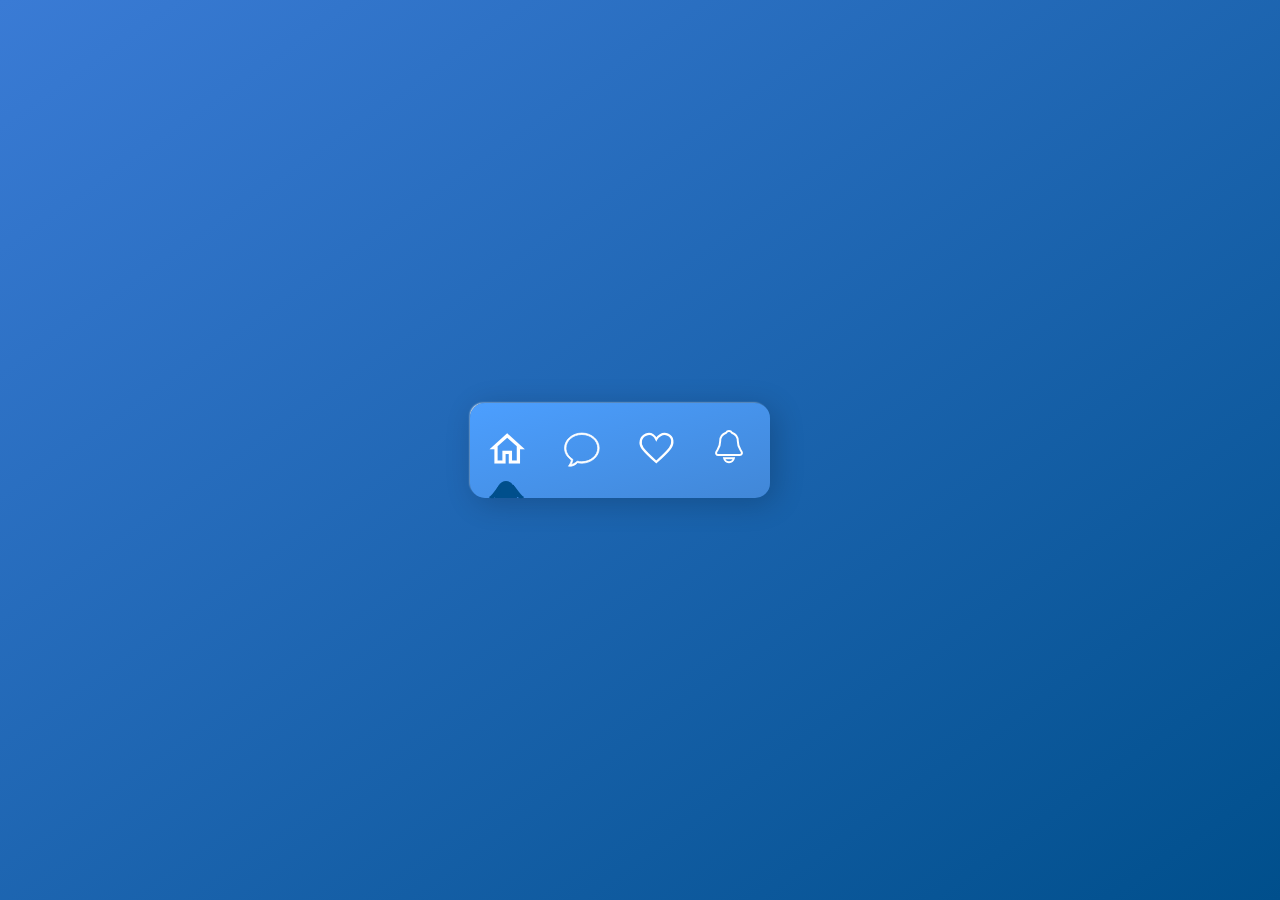
==== finished/index.html @ be75b000 "Finished Project" ====
<!DOCTYPE html>
<html>
    <head>
        <link rel='stylesheet' href='index.css' type='text/css'>
        <link rel="stylesheet" href="style.css">
    </head>
    <body>
        <div class='icon-holder'>
            <div class='icon'>
                <input id='icon-one' name='icon' type='radio' checked/>
                <label for='icon-one'>
                    <svg>
                        <use href='#home-deactive' class='icon-deactive' />
                        <use href='#home-active' class='icon-active' />
                    </svg>
                </label>
            </div>
            <div class='icon'>
                <input id='icon-two' name='icon' type='radio' />
                <label for='icon-two'>
                    <svg>
                        <use href='#message-deactive' class='icon-deactive' />
                        <use href='#message-active' class='icon-active' />
                    </svg>
                </label>
            </div>
            <div class='icon'>
                <input id='icon-three' name='icon' type='radio' />
                <label for='icon-three'>
                    <svg>
                        <use href='#heart-deactive' class='icon-deactive' />
                        <use href='#heart-active' class='icon-active' />
                    </svg>
                </label>
            </div>
            <div class='icon'>
                <input id='icon-four' name='icon' type='radio' />
                <label for='icon-four'>
                    <svg>
                        <use href='#alert-deactive' class='icon-deactive' />
                        <use href='#alert-active' class='icon-active' />
                    </svg>
                </label>
            </div>
            <div class='indicator'></div>
            <div class='indicator-drop'></div>
        </div>
        <svg>
            <symbol id = 'home-deactive' class="svg-icon-deactive" viewBox = '0 0 25 25'>
                <path xmlns="http://www.w3.org/2000/svg" d="M 12 2.0996094 L 1 12 L 4 12 L 4 21 L 11 21 L 11 15 L 13 15 L 13 21 L 20 21 L 20 12 L 23 12 L 12 2.0996094 z M 12 4.7910156 L 18 10.191406 L 18 11 L 18 19 L 15 19 L 15 13 L 9 13 L 9 19 L 6 19 L 6 10.191406 L 12 4.7910156 z" stroke-width="0.05"/>
            </symbol>
            <symbol id = 'home-active' class="svg-icon-active" viewBox = '0 0 25 25' >
                <path xmlns="http://www.w3.org/2000/svg" d="M 12 2 A 1 1 0 0 0 11.289062 2.296875 L 1.203125 11.097656 A 0.5 0.5 0 0 0 1 11.5 A 0.5 0.5 0 0 0 1.5 12 L 4 12 L 4 20 C 4 20.552 4.448 21 5 21 L 9 21 C 9.552 21 10 20.552 10 20 L 10 14 L 14 14 L 14 20 C 14 20.552 14.448 21 15 21 L 19 21 C 19.552 21 20 20.552 20 20 L 20 12 L 22.5 12 A 0.5 0.5 0 0 0 23 11.5 A 0.5 0.5 0 0 0 22.796875 11.097656 L 12.716797 2.3027344 A 1 1 0 0 0 12.710938 2.296875 A 1 1 0 0 0 12 2 z"/>
            </symbol>
            <symbol id = 'message-deactive' class="svg-icon-deactive" viewBox="0 0 53 53">
                <path xmlns="http://www.w3.org/2000/svg" d="M 25 4.0625 C 12.414063 4.0625 2.0625 12.925781 2.0625 24 C 2.0625 30.425781 5.625 36.09375 11 39.71875 C 10.992188 39.933594 11 40.265625 10.71875 41.3125 C 10.371094 42.605469 9.683594 44.4375 8.25 46.46875 L 7.21875 47.90625 L 9 47.9375 C 15.175781 47.964844 18.753906 43.90625 19.3125 43.25 C 21.136719 43.65625 23.035156 43.9375 25 43.9375 C 37.582031 43.9375 47.9375 35.074219 47.9375 24 C 47.9375 12.925781 37.582031 4.0625 25 4.0625 Z M 25 5.9375 C 36.714844 5.9375 46.0625 14.089844 46.0625 24 C 46.0625 33.910156 36.714844 42.0625 25 42.0625 C 22.996094 42.0625 21.050781 41.820313 19.21875 41.375 L 18.65625 41.25 L 18.28125 41.71875 C 18.28125 41.71875 15.390625 44.976563 10.78125 45.75 C 11.613281 44.257813 12.246094 42.871094 12.53125 41.8125 C 12.929688 40.332031 12.9375 39.3125 12.9375 39.3125 L 12.9375 38.8125 L 12.5 38.53125 C 7.273438 35.21875 3.9375 29.941406 3.9375 24 C 3.9375 14.089844 13.28125 5.9375 25 5.9375 Z"/>
            </symbol>
            <symbol id = 'message-active' class="svg-icon-active" viewBox="0 0 53 53">
                <path xmlns="http://www.w3.org/2000/svg" d="M 25 4 C 12.316406 4 2 12.972656 2 24 C 2 30.1875 5.335938 36.066406 10.949219 39.839844 C 10.816406 40.890625 10.285156 43.441406 8.183594 46.425781 L 7.078125 47.992188 L 9.054688 48 C 14.484375 48 18.15625 44.671875 19.363281 43.394531 C 21.195313 43.796875 23.089844 44 25 44 C 37.683594 44 48 35.027344 48 24 C 48 12.972656 37.683594 4 25 4 Z"/>
            </symbol>
            <symbol id = 'heart-deactive' class="svg-icon-deactive" viewBox="0 0 35 35">
                <path xmlns="http://www.w3.org/2000/svg" d="M4 16 C1 12 2 6 7 4 12 2 15 6 16 8 17 6 21 2 26 4 31 6 31 12 28 16 25 20 16 28 16 28 16 28 7 20 4 16 Z" id="svg_1" class="selected" fill="none" stroke-opacity="1" stroke-width="2"/>
            </symbol>
            <symbol id = 'heart-active' class="svg-icon-active" viewBox="0 0 35 35">
                <path xmlns="http://www.w3.org/2000/svg" d="M4 16 C1 12 2 6 7 4 12 2 15 6 16 8 17 6 21 2 26 4 31 6 31 12 28 16 25 20 16 28 16 28 16 28 7 20 4 16 Z" id="svg_1" class="selected" stroke-opacity="1" stroke-width="2" fill-opacity="1"/>
            </symbol>
            <symbol id = 'alert-deactive' class="svg-icon-deactive" viewBox="0 0 40 40">
                <path xmlns="http://www.w3.org/2000/svg" d="M26.8,25H5.2c-0.8,0-1.5-0.4-1.9-1.1c-0.4-0.7-0.3-1.5,0.1-2.2L4.5,20c1.8-2.7,2.7-5.8,2.7-9c0-3.7,2.4-7.1,5.9-8.3   C13.7,1.6,14.8,1,16,1s2.3,0.6,2.9,1.7c3.5,1.2,5.9,4.6,5.9,8.3c0,3.2,0.9,6.3,2.7,9l1.1,1.7c0.4,0.7,0.5,1.5,0.1,2.2   C28.4,24.6,27.6,25,26.8,25z" id="svg_2" fill="none" fill-opacity="1" stroke-opacity="1" stroke-width="2" opacity="1"/>
                <path xmlns="http://www.w3.org/2000/svg" d="M11.100000381469727,28.129943668842316 c0.5,2.299999952316284 2.5,4 4.900000095367432,4 s4.400000095367432,-1.7000000476837158 4.900000095367432,-4 H11.100000381469727 z" id="svg_3" class="selected" fill="none" stroke-width="2" opacity="1" stroke-opacity="1"/>
            </symbol>
            <symbol id = 'alert-active' class="svg-icon-active" viewBox="0 0 40 40">
                <path xmlns="http://www.w3.org/2000/svg" d="M26.8,25H5.2c-0.8,0-1.5-0.4-1.9-1.1c-0.4-0.7-0.3-1.5,0.1-2.2L4.5,20c1.8-2.7,2.7-5.8,2.7-9c0-3.7,2.4-7.1,5.9-8.3   C13.7,1.6,14.8,1,16,1s2.3,0.6,2.9,1.7c3.5,1.2,5.9,4.6,5.9,8.3c0,3.2,0.9,6.3,2.7,9l1.1,1.7c0.4,0.7,0.5,1.5,0.1,2.2   C28.4,24.6,27.6,25,26.8,25z" id="svg_2" fill="#none" fill-opacity="1" stroke="#ffffff" stroke-opacity="1"/>
                <path xmlns="http://www.w3.org/2000/svg" d="M11.100000381469727,27.56497174501419 c0.5,2.299999952316284 2.5,4 4.900000095367432,4 s4.400000095367432,-1.7000000476837158 4.900000095367432,-4 H11.100000381469727 z" id="svg_3" class="" fill-opacity="1" stroke-width="2" opacity="1"/>
            </symbol>
        </svg>
        <script src="script.js"></script>
    </body>
</html>
---- finished/style.css ----
:root {
    --page-bg-one: #3A7BD5;
    --page-bg-two: #004F8C;
    --holder-bg-one: #4C9FFF;
    --holder-bg-two: #4187d7;
    --reference: rgb(133, 0, 167);
    --reference-hover: rgb(103, 0, 129);
    --white: #ffffff;
  }
  
  * {
    box-sizing: border-box;
    margin: 0;
    padding: 0;
  }
  
  body {
    display: flex;
    justify-content: center;
    align-items: center;
    background-image: linear-gradient(
      to bottom right,
      var(--page-bg-one),
      var(--page-bg-two)
    );
    width: 100vw;
    height: 100vh;
  }
  
  .icon-holder {
    position: relative;
    display: flex;
    justify-content: space-around;
    align-items: center;
    width: 300px;
    height: 95px;
    border-radius: 15px;
    background-image: linear-gradient(
      to bottom right,
      var(--holder-bg-one),
      var(--holder-bg-two)
    );
    box-shadow: -1.5px -1.5px 2px -2px var(--white),
      5px 5px 30px rgb(0, 0, 0, 0.2);
  }
  
  .icon {
    width: 50px;
    height: 50px;
    display: flex;
    justify-content: center;
    align-items: center;
  }
  
  label {
    cursor: pointer;
    width: 100%;
    height: 100%;
    display: flex;
    justify-content: center;
  }

  
  svg {
    width: 40px;
    position: relative;
  }
  
  .svg-icon-deactive {
    fill: var(--white);
    stroke: var(--white);
    display: inline;
    width: 10px;
    height: 10px;
  }
  
  input,
  use.icon-active {
    display: none;
  }
  
  input:checked + label svg use.icon-active {
    transform-origin: 50% 50%;
    animation: fill-animation 0.9s ease 0.3s;
    animation-fill-mode: forwards;
    display: block;
    fill: none;
  }
  
  label:hover {
    animation: scale-animation 0.9s ease 0.2s;
    animation-fill-mode: forwards;
  }
  
  .indicator {
    position: absolute;
    width: 22px;
    height: 17px;
    border-radius: 50%;
    top: 78px;
    transition: 0.3s ease-in-out;
    border-radius: 50% 50% 0 0/100% 100% 0 0;
    transform-origin: center 20px;
  }
  
  .indicator-animation {
    animation: scale-indicator-animation 0.2s ease-out 0.3s;
  }
  
  .indicator::before {
    content: "";
    position: absolute;
    border-right: 5px solid #004F8C;
    border-radius: 0% 35% 51% 0/0% 100% 78% 0;
    width: 18px;
    height: 16.5px;
    left: -17.5px;
    top: -2px;
    transform: rotate(36deg);
  }
  
  .indicator::after {
    content: "";
    position: absolute;
    border-left: 5px solid #004F8C;
    border-radius: 35% 0% 0% 51%/100% 0% 0% 78%;
    width: 18px;
    height: 16.5px;
    left: 16.5px;
    top: -2px;
    transform: rotate(-36deg);
  }
  
  .indicator-drop {
    position: absolute;
    width: 8px;
    height: 8px;
    border-radius: 50%;
    background-color: var(--white);
    transition: top 0.2s ease-in-out;
  }
  
  .reference {
    position: absolute;
    align-self: flex-end;
  }
  
  a {
    outline: none;
    text-decoration: none;
    color: var(--reference);
  }
  
  a:hover {
    color: var(--reference-hover);
  }

  .test-page{
    background-color: #ffffff;
    width: 60%;
    height: 80%;
  }
  
  @keyframes fill-animation {
    from {
      clip-path: circle(0% at 50% 100%);
    }
    to {
      clip-path: circle(110% at bottom);
      fill: var(--white);
    }
  }
  
  @keyframes scale-animation {
    from {
      transform: scale(0.9);
    }
    to {
      transform: scale(1.05);
    }
  }
  
  @keyframes scale-indicator-animation {
    from {
      transform: scaleY(0.7) scaleX(1.3);
    }
    to {
      transform: scaleY(1) scaleX(1);
    }
  }
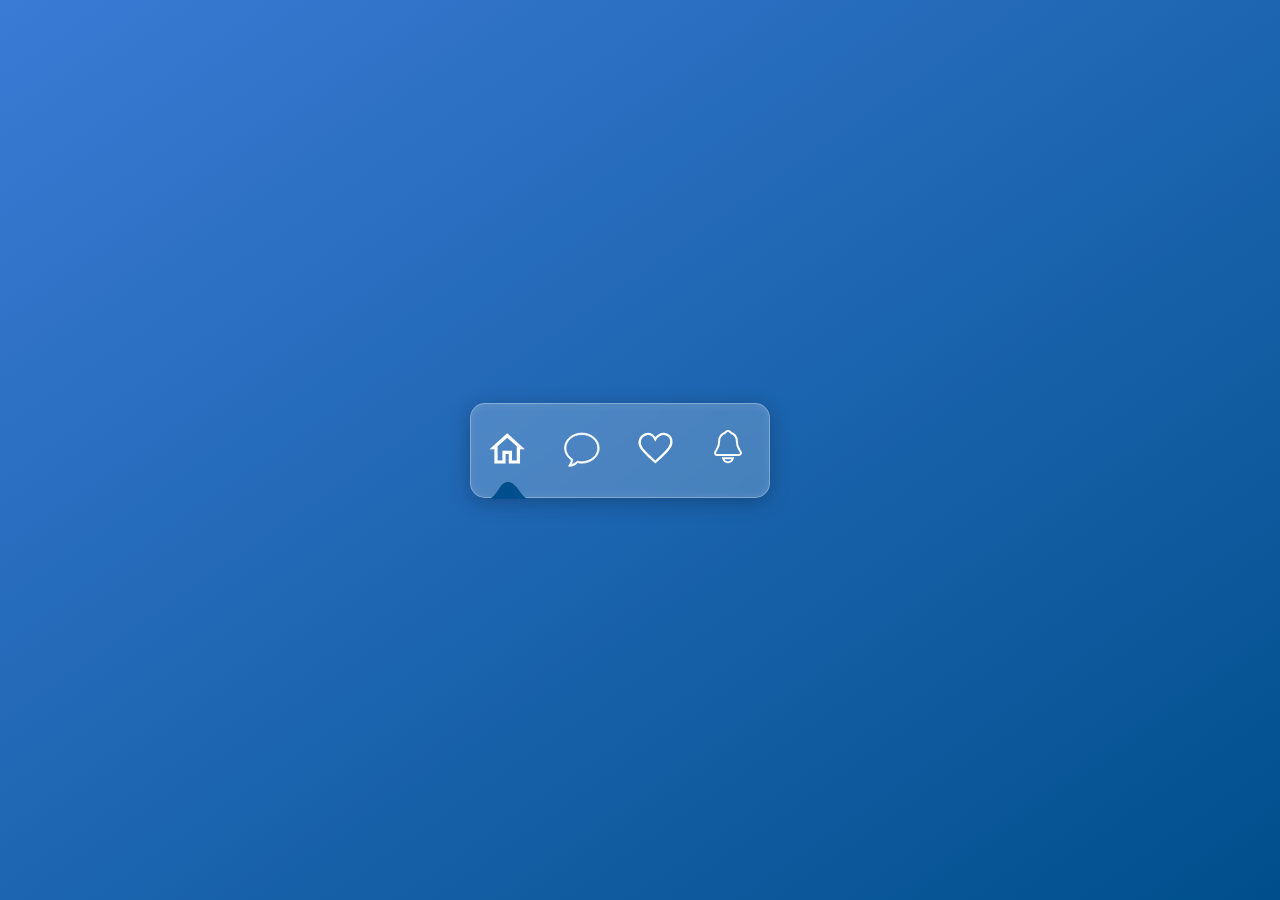
==== commit 14ddf558: "More Robust Javascript" ====
--- a/finished/index.html
+++ b/finished/index.html
@@ -1,78 +1,145 @@
 <!DOCTYPE html>
 <html>
-    <head>
-        <link rel='stylesheet' href='index.css' type='text/css'>
-        <link rel="stylesheet" href="style.css">
-    </head>
-    <body>
-        <div class='icon-holder'>
-            <div class='icon'>
-                <input id='icon-one' name='icon' type='radio' checked/>
-                <label for='icon-one'>
-                    <svg>
-                        <use href='#home-deactive' class='icon-deactive' />
-                        <use href='#home-active' class='icon-active' />
-                    </svg>
-                </label>
-            </div>
-            <div class='icon'>
-                <input id='icon-two' name='icon' type='radio' />
-                <label for='icon-two'>
-                    <svg>
-                        <use href='#message-deactive' class='icon-deactive' />
-                        <use href='#message-active' class='icon-active' />
-                    </svg>
-                </label>
-            </div>
-            <div class='icon'>
-                <input id='icon-three' name='icon' type='radio' />
-                <label for='icon-three'>
-                    <svg>
-                        <use href='#heart-deactive' class='icon-deactive' />
-                        <use href='#heart-active' class='icon-active' />
-                    </svg>
-                </label>
-            </div>
-            <div class='icon'>
-                <input id='icon-four' name='icon' type='radio' />
-                <label for='icon-four'>
-                    <svg>
-                        <use href='#alert-deactive' class='icon-deactive' />
-                        <use href='#alert-active' class='icon-active' />
-                    </svg>
-                </label>
-            </div>
-            <div class='indicator'></div>
-            <div class='indicator-drop'></div>
-        </div>
-        <svg>
-            <symbol id = 'home-deactive' class="svg-icon-deactive" viewBox = '0 0 25 25'>
-                <path xmlns="http://www.w3.org/2000/svg" d="M 12 2.0996094 L 1 12 L 4 12 L 4 21 L 11 21 L 11 15 L 13 15 L 13 21 L 20 21 L 20 12 L 23 12 L 12 2.0996094 z M 12 4.7910156 L 18 10.191406 L 18 11 L 18 19 L 15 19 L 15 13 L 9 13 L 9 19 L 6 19 L 6 10.191406 L 12 4.7910156 z" stroke-width="0.05"/>
-            </symbol>
-            <symbol id = 'home-active' class="svg-icon-active" viewBox = '0 0 25 25' >
-                <path xmlns="http://www.w3.org/2000/svg" d="M 12 2 A 1 1 0 0 0 11.289062 2.296875 L 1.203125 11.097656 A 0.5 0.5 0 0 0 1 11.5 A 0.5 0.5 0 0 0 1.5 12 L 4 12 L 4 20 C 4 20.552 4.448 21 5 21 L 9 21 C 9.552 21 10 20.552 10 20 L 10 14 L 14 14 L 14 20 C 14 20.552 14.448 21 15 21 L 19 21 C 19.552 21 20 20.552 20 20 L 20 12 L 22.5 12 A 0.5 0.5 0 0 0 23 11.5 A 0.5 0.5 0 0 0 22.796875 11.097656 L 12.716797 2.3027344 A 1 1 0 0 0 12.710938 2.296875 A 1 1 0 0 0 12 2 z"/>
-            </symbol>
-            <symbol id = 'message-deactive' class="svg-icon-deactive" viewBox="0 0 53 53">
-                <path xmlns="http://www.w3.org/2000/svg" d="M 25 4.0625 C 12.414063 4.0625 2.0625 12.925781 2.0625 24 C 2.0625 30.425781 5.625 36.09375 11 39.71875 C 10.992188 39.933594 11 40.265625 10.71875 41.3125 C 10.371094 42.605469 9.683594 44.4375 8.25 46.46875 L 7.21875 47.90625 L 9 47.9375 C 15.175781 47.964844 18.753906 43.90625 19.3125 43.25 C 21.136719 43.65625 23.035156 43.9375 25 43.9375 C 37.582031 43.9375 47.9375 35.074219 47.9375 24 C 47.9375 12.925781 37.582031 4.0625 25 4.0625 Z M 25 5.9375 C 36.714844 5.9375 46.0625 14.089844 46.0625 24 C 46.0625 33.910156 36.714844 42.0625 25 42.0625 C 22.996094 42.0625 21.050781 41.820313 19.21875 41.375 L 18.65625 41.25 L 18.28125 41.71875 C 18.28125 41.71875 15.390625 44.976563 10.78125 45.75 C 11.613281 44.257813 12.246094 42.871094 12.53125 41.8125 C 12.929688 40.332031 12.9375 39.3125 12.9375 39.3125 L 12.9375 38.8125 L 12.5 38.53125 C 7.273438 35.21875 3.9375 29.941406 3.9375 24 C 3.9375 14.089844 13.28125 5.9375 25 5.9375 Z"/>
-            </symbol>
-            <symbol id = 'message-active' class="svg-icon-active" viewBox="0 0 53 53">
-                <path xmlns="http://www.w3.org/2000/svg" d="M 25 4 C 12.316406 4 2 12.972656 2 24 C 2 30.1875 5.335938 36.066406 10.949219 39.839844 C 10.816406 40.890625 10.285156 43.441406 8.183594 46.425781 L 7.078125 47.992188 L 9.054688 48 C 14.484375 48 18.15625 44.671875 19.363281 43.394531 C 21.195313 43.796875 23.089844 44 25 44 C 37.683594 44 48 35.027344 48 24 C 48 12.972656 37.683594 4 25 4 Z"/>
-            </symbol>
-            <symbol id = 'heart-deactive' class="svg-icon-deactive" viewBox="0 0 35 35">
-                <path xmlns="http://www.w3.org/2000/svg" d="M4 16 C1 12 2 6 7 4 12 2 15 6 16 8 17 6 21 2 26 4 31 6 31 12 28 16 25 20 16 28 16 28 16 28 7 20 4 16 Z" id="svg_1" class="selected" fill="none" stroke-opacity="1" stroke-width="2"/>
-            </symbol>
-            <symbol id = 'heart-active' class="svg-icon-active" viewBox="0 0 35 35">
-                <path xmlns="http://www.w3.org/2000/svg" d="M4 16 C1 12 2 6 7 4 12 2 15 6 16 8 17 6 21 2 26 4 31 6 31 12 28 16 25 20 16 28 16 28 16 28 7 20 4 16 Z" id="svg_1" class="selected" stroke-opacity="1" stroke-width="2" fill-opacity="1"/>
-            </symbol>
-            <symbol id = 'alert-deactive' class="svg-icon-deactive" viewBox="0 0 40 40">
-                <path xmlns="http://www.w3.org/2000/svg" d="M26.8,25H5.2c-0.8,0-1.5-0.4-1.9-1.1c-0.4-0.7-0.3-1.5,0.1-2.2L4.5,20c1.8-2.7,2.7-5.8,2.7-9c0-3.7,2.4-7.1,5.9-8.3   C13.7,1.6,14.8,1,16,1s2.3,0.6,2.9,1.7c3.5,1.2,5.9,4.6,5.9,8.3c0,3.2,0.9,6.3,2.7,9l1.1,1.7c0.4,0.7,0.5,1.5,0.1,2.2   C28.4,24.6,27.6,25,26.8,25z" id="svg_2" fill="none" fill-opacity="1" stroke-opacity="1" stroke-width="2" opacity="1"/>
-                <path xmlns="http://www.w3.org/2000/svg" d="M11.100000381469727,28.129943668842316 c0.5,2.299999952316284 2.5,4 4.900000095367432,4 s4.400000095367432,-1.7000000476837158 4.900000095367432,-4 H11.100000381469727 z" id="svg_3" class="selected" fill="none" stroke-width="2" opacity="1" stroke-opacity="1"/>
-            </symbol>
-            <symbol id = 'alert-active' class="svg-icon-active" viewBox="0 0 40 40">
-                <path xmlns="http://www.w3.org/2000/svg" d="M26.8,25H5.2c-0.8,0-1.5-0.4-1.9-1.1c-0.4-0.7-0.3-1.5,0.1-2.2L4.5,20c1.8-2.7,2.7-5.8,2.7-9c0-3.7,2.4-7.1,5.9-8.3   C13.7,1.6,14.8,1,16,1s2.3,0.6,2.9,1.7c3.5,1.2,5.9,4.6,5.9,8.3c0,3.2,0.9,6.3,2.7,9l1.1,1.7c0.4,0.7,0.5,1.5,0.1,2.2   C28.4,24.6,27.6,25,26.8,25z" id="svg_2" fill="#none" fill-opacity="1" stroke="#ffffff" stroke-opacity="1"/>
-                <path xmlns="http://www.w3.org/2000/svg" d="M11.100000381469727,27.56497174501419 c0.5,2.299999952316284 2.5,4 4.900000095367432,4 s4.400000095367432,-1.7000000476837158 4.900000095367432,-4 H11.100000381469727 z" id="svg_3" class="" fill-opacity="1" stroke-width="2" opacity="1"/>
-            </symbol>
-        </svg>
-        <script src="script.js"></script>
-    </body>
-</html>+  <head>
+    <link rel="stylesheet" href="index.css" type="text/css" />
+    <link rel="stylesheet" href="style.css" />
+  </head>
+  <body>
+    <div class="icon-holder">
+      <div class="icon">
+        <input id="icon-one" name="icon" type="radio" checked />
+        <label for="icon-one">
+          <svg>
+            <use href="#home-deactive" class="icon-deactive" />
+            <use href="#home-active" class="icon-active" />
+          </svg>
+        </label>
+      </div>
+      <div class="icon">
+        <input id="icon-two" name="icon" type="radio" />
+        <label for="icon-two">
+          <svg>
+            <use href="#message-deactive" class="icon-deactive" />
+            <use href="#message-active" class="icon-active" />
+          </svg>
+        </label>
+      </div>
+      <div class="icon">
+        <input id="icon-three" name="icon" type="radio" />
+        <label for="icon-three">
+          <svg>
+            <use href="#heart-deactive" class="icon-deactive" />
+            <use href="#heart-active" class="icon-active" />
+          </svg>
+        </label>
+      </div>
+      <div class="icon">
+        <input id="icon-four" name="icon" type="radio" />
+        <label for="icon-four">
+          <svg>
+            <use href="#alert-deactive" class="icon-deactive" />
+            <use href="#alert-active" class="icon-active" />
+          </svg>
+        </label>
+      </div>
+      <div class="indicator"></div>
+      <div class="indicator-drop"></div>
+    </div>
+    <svg>
+      <symbol id="home-deactive" class="svg-icon-deactive" viewBox="0 0 25 25">
+        <path
+          xmlns="http://www.w3.org/2000/svg"
+          d="M 12 2.0996094 L 1 12 L 4 12 L 4 21 L 11 21 L 11 15 L 13 15 L 13 21 L 20 21 L 20 12 L 23 12 L 12 2.0996094 z M 12 4.7910156 L 18 10.191406 L 18 11 L 18 19 L 15 19 L 15 13 L 9 13 L 9 19 L 6 19 L 6 10.191406 L 12 4.7910156 z"
+          stroke-width="0.05"
+        />
+      </symbol>
+      <symbol id="home-active" class="svg-icon-active" viewBox="0 0 25 25">
+        <path
+          xmlns="http://www.w3.org/2000/svg"
+          d="M 12 2 A 1 1 0 0 0 11.289062 2.296875 L 1.203125 11.097656 A 0.5 0.5 0 0 0 1 11.5 A 0.5 0.5 0 0 0 1.5 12 L 4 12 L 4 20 C 4 20.552 4.448 21 5 21 L 9 21 C 9.552 21 10 20.552 10 20 L 10 14 L 14 14 L 14 20 C 14 20.552 14.448 21 15 21 L 19 21 C 19.552 21 20 20.552 20 20 L 20 12 L 22.5 12 A 0.5 0.5 0 0 0 23 11.5 A 0.5 0.5 0 0 0 22.796875 11.097656 L 12.716797 2.3027344 A 1 1 0 0 0 12.710938 2.296875 A 1 1 0 0 0 12 2 z"
+        />
+      </symbol>
+      <symbol
+        id="message-deactive"
+        class="svg-icon-deactive"
+        viewBox="0 0 53 53"
+      >
+        <path
+          xmlns="http://www.w3.org/2000/svg"
+          d="M 25 4.0625 C 12.414063 4.0625 2.0625 12.925781 2.0625 24 C 2.0625 30.425781 5.625 36.09375 11 39.71875 C 10.992188 39.933594 11 40.265625 10.71875 41.3125 C 10.371094 42.605469 9.683594 44.4375 8.25 46.46875 L 7.21875 47.90625 L 9 47.9375 C 15.175781 47.964844 18.753906 43.90625 19.3125 43.25 C 21.136719 43.65625 23.035156 43.9375 25 43.9375 C 37.582031 43.9375 47.9375 35.074219 47.9375 24 C 47.9375 12.925781 37.582031 4.0625 25 4.0625 Z M 25 5.9375 C 36.714844 5.9375 46.0625 14.089844 46.0625 24 C 46.0625 33.910156 36.714844 42.0625 25 42.0625 C 22.996094 42.0625 21.050781 41.820313 19.21875 41.375 L 18.65625 41.25 L 18.28125 41.71875 C 18.28125 41.71875 15.390625 44.976563 10.78125 45.75 C 11.613281 44.257813 12.246094 42.871094 12.53125 41.8125 C 12.929688 40.332031 12.9375 39.3125 12.9375 39.3125 L 12.9375 38.8125 L 12.5 38.53125 C 7.273438 35.21875 3.9375 29.941406 3.9375 24 C 3.9375 14.089844 13.28125 5.9375 25 5.9375 Z"
+        />
+      </symbol>
+      <symbol id="message-active" class="svg-icon-active" viewBox="0 0 53 53">
+        <path
+          xmlns="http://www.w3.org/2000/svg"
+          d="M 25 4 C 12.316406 4 2 12.972656 2 24 C 2 30.1875 5.335938 36.066406 10.949219 39.839844 C 10.816406 40.890625 10.285156 43.441406 8.183594 46.425781 L 7.078125 47.992188 L 9.054688 48 C 14.484375 48 18.15625 44.671875 19.363281 43.394531 C 21.195313 43.796875 23.089844 44 25 44 C 37.683594 44 48 35.027344 48 24 C 48 12.972656 37.683594 4 25 4 Z"
+        />
+      </symbol>
+      <symbol id="heart-deactive" class="svg-icon-deactive" viewBox="0 0 35 35">
+        <path
+          xmlns="http://www.w3.org/2000/svg"
+          d="M4 16 C1 12 2 6 7 4 12 2 15 6 16 8 17 6 21 2 26 4 31 6 31 12 28 16 25 20 16 28 16 28 16 28 7 20 4 16 Z"
+          id="svg_1"
+          class="selected"
+          fill="none"
+          stroke-opacity="1"
+          stroke-width="2"
+        />
+      </symbol>
+      <symbol id="heart-active" class="svg-icon-active" viewBox="0 0 35 35">
+        <path
+          xmlns="http://www.w3.org/2000/svg"
+          d="M4 16 C1 12 2 6 7 4 12 2 15 6 16 8 17 6 21 2 26 4 31 6 31 12 28 16 25 20 16 28 16 28 16 28 7 20 4 16 Z"
+          id="svg_1"
+          class="selected"
+          stroke-opacity="1"
+          stroke-width="2"
+          fill-opacity="1"
+        />
+      </symbol>
+      <symbol id="alert-deactive" class="svg-icon-deactive" viewBox="0 0 40 40">
+        <path
+          xmlns="http://www.w3.org/2000/svg"
+          d="M26.8,25H5.2c-0.8,0-1.5-0.4-1.9-1.1c-0.4-0.7-0.3-1.5,0.1-2.2L4.5,20c1.8-2.7,2.7-5.8,2.7-9c0-3.7,2.4-7.1,5.9-8.3   C13.7,1.6,14.8,1,16,1s2.3,0.6,2.9,1.7c3.5,1.2,5.9,4.6,5.9,8.3c0,3.2,0.9,6.3,2.7,9l1.1,1.7c0.4,0.7,0.5,1.5,0.1,2.2   C28.4,24.6,27.6,25,26.8,25z"
+          id="svg_2"
+          fill="none"
+          fill-opacity="1"
+          stroke-opacity="1"
+          stroke-width="2"
+          opacity="1"
+        />
+        <path
+          xmlns="http://www.w3.org/2000/svg"
+          d="M11.100000381469727,28.129943668842316 c0.5,2.299999952316284 2.5,4 4.900000095367432,4 s4.400000095367432,-1.7000000476837158 4.900000095367432,-4 H11.100000381469727 z"
+          id="svg_3"
+          class="selected"
+          fill="none"
+          stroke-width="2"
+          opacity="1"
+          stroke-opacity="1"
+        />
+      </symbol>
+      <symbol id="alert-active" class="svg-icon-active" viewBox="0 0 40 40">
+        <path
+          xmlns="http://www.w3.org/2000/svg"
+          d="M26.8,25H5.2c-0.8,0-1.5-0.4-1.9-1.1c-0.4-0.7-0.3-1.5,0.1-2.2L4.5,20c1.8-2.7,2.7-5.8,2.7-9c0-3.7,2.4-7.1,5.9-8.3   C13.7,1.6,14.8,1,16,1s2.3,0.6,2.9,1.7c3.5,1.2,5.9,4.6,5.9,8.3c0,3.2,0.9,6.3,2.7,9l1.1,1.7c0.4,0.7,0.5,1.5,0.1,2.2   C28.4,24.6,27.6,25,26.8,25z"
+          id="svg_2"
+          fill="#none"
+          fill-opacity="1"
+          stroke="#ffffff"
+          stroke-opacity="1"
+        />
+        <path
+          xmlns="http://www.w3.org/2000/svg"
+          d="M11.100000381469727,27.56497174501419 c0.5,2.299999952316284 2.5,4 4.900000095367432,4 s4.400000095367432,-1.7000000476837158 4.900000095367432,-4 H11.100000381469727 z"
+          id="svg_3"
+          class=""
+          fill-opacity="1"
+          stroke-width="2"
+          opacity="1"
+        />
+      </symbol>
+    </svg>
+    <script src="script.js"></script>
+  </body>
+</html>
--- a/finished/style.css
+++ b/finished/style.css
@@ -1,192 +1,189 @@
 :root {
-    --page-bg-one: #3A7BD5;
-    --page-bg-two: #004F8C;
-    --holder-bg-one: #4C9FFF;
-    --holder-bg-two: #4187d7;
-    --reference: rgb(133, 0, 167);
-    --reference-hover: rgb(103, 0, 129);
-    --white: #ffffff;
+  --page-bg-one: #3a7bd5;
+  --page-bg-two: #004f8c;
+  --holder-bg-one: rgba(76, 159, 255, 0.56);
+  --holder-bg-two: rgba(65, 135, 215, 0.66);
+  --reference: rgb(133, 0, 167);
+  --reference-hover: rgb(103, 0, 129);
+  --white: #ffffff;
+}
+
+* {
+  box-sizing: border-box;
+  margin: 0;
+  padding: 0;
+}
+
+body {
+  display: flex;
+  justify-content: center;
+  align-items: center;
+  background-image: linear-gradient(
+    to bottom right,
+    var(--page-bg-one),
+    var(--page-bg-two)
+  );
+  width: 100vw;
+  height: 100vh;
+}
+
+.icon-holder {
+  position: relative;
+  display: flex;
+  justify-content: space-around;
+  align-items: center;
+  width: 300px;
+  height: 95px;
+  border-radius: 15px;
+  background: rgba(255, 255, 255, 0.2); /* Frosted effect */
+  backdrop-filter: blur(15px); /* Glassmorphic blur */
+  -webkit-backdrop-filter: blur(15px);
+  border: 1px solid rgba(255, 255, 255, 0.3); /* Subtle border for glass */
+  box-shadow: 0px 4px 20px rgba(0, 0, 0, 0.25),
+    /* Shadow */ inset 0px 0px 10px rgba(255, 255, 255, 0.1); /* Inner glow */
+}
+
+.icon {
+  width: 50px;
+  height: 50px;
+  display: flex;
+  justify-content: center;
+  align-items: center;
+}
+
+label {
+  cursor: pointer;
+  width: 100%;
+  height: 100%;
+  display: flex;
+  justify-content: center;
+}
+
+svg {
+  width: 40px;
+  position: relative;
+}
+
+.svg-icon-deactive {
+  fill: var(--white);
+  stroke: var(--white);
+  display: inline;
+  width: 10px;
+  height: 10px;
+}
+
+input,
+use.icon-active {
+  display: none;
+}
+
+input:checked + label svg use.icon-active {
+  transform-origin: 50% 50%;
+  animation: fill-animation 0.9s ease 0.3s;
+  animation-fill-mode: forwards;
+  display: block;
+  fill: none;
+}
+
+label:hover {
+  animation: scale-animation 0.9s ease 0.2s;
+  animation-fill-mode: forwards;
+}
+
+.indicator {
+  position: absolute;
+  width: 22px;
+  height: 17px;
+  border-radius: 50%;
+  top: 78px;
+  transition: 0.3s ease-in-out;
+  border-radius: 50% 50% 0 0/100% 100% 0 0;
+  transform-origin: center 20px;
+}
+
+.indicator-animation {
+  animation: scale-indicator-animation 0.2s ease-out 0.3s;
+}
+
+.indicator::before {
+  content: "";
+  position: absolute;
+  border-right: 5px solid #004f8c;
+  border-radius: 0% 35% 51% 0/0% 100% 78% 0;
+  width: 18px;
+  height: 16.5px;
+  left: -17.5px;
+  top: -2px;
+  transform: rotate(36deg);
+}
+
+.indicator::after {
+  content: "";
+  position: absolute;
+  border-left: 5px solid #004f8c;
+  border-radius: 35% 0% 0% 51%/100% 0% 0% 78%;
+  width: 18px;
+  height: 16.5px;
+  left: 16.5px;
+  top: -2px;
+  transform: rotate(-36deg);
+}
+
+.indicator-drop {
+  position: absolute;
+  width: 8px;
+  height: 8px;
+  border-radius: 50%;
+  background-color: var(--white);
+  transition: top 0.2s ease-in-out;
+  opacity: 0;
+}
+
+.reference {
+  position: absolute;
+  align-self: flex-end;
+}
+
+a {
+  outline: none;
+  text-decoration: none;
+  color: var(--reference);
+}
+
+a:hover {
+  color: var(--reference-hover);
+}
+
+.test-page {
+  background-color: #ffffff;
+  width: 60%;
+  height: 80%;
+}
+
+@keyframes fill-animation {
+  from {
+    clip-path: circle(0% at 50% 100%);
   }
-  
-  * {
-    box-sizing: border-box;
-    margin: 0;
-    padding: 0;
+  to {
+    clip-path: circle(110% at bottom);
+    fill: var(--white);
   }
-  
-  body {
-    display: flex;
-    justify-content: center;
-    align-items: center;
-    background-image: linear-gradient(
-      to bottom right,
-      var(--page-bg-one),
-      var(--page-bg-two)
-    );
-    width: 100vw;
-    height: 100vh;
+}
+
+@keyframes scale-animation {
+  from {
+    transform: scale(0.9);
   }
-  
-  .icon-holder {
-    position: relative;
-    display: flex;
-    justify-content: space-around;
-    align-items: center;
-    width: 300px;
-    height: 95px;
-    border-radius: 15px;
-    background-image: linear-gradient(
-      to bottom right,
-      var(--holder-bg-one),
-      var(--holder-bg-two)
-    );
-    box-shadow: -1.5px -1.5px 2px -2px var(--white),
-      5px 5px 30px rgb(0, 0, 0, 0.2);
+  to {
+    transform: scale(1.05);
   }
-  
-  .icon {
-    width: 50px;
-    height: 50px;
-    display: flex;
-    justify-content: center;
-    align-items: center;
+}
+
+@keyframes scale-indicator-animation {
+  from {
+    transform: scaleY(0.7) scaleX(1.3);
   }
-  
-  label {
-    cursor: pointer;
-    width: 100%;
-    height: 100%;
-    display: flex;
-    justify-content: center;
+  to {
+    transform: scaleY(1) scaleX(1);
   }
-
-  
-  svg {
-    width: 40px;
-    position: relative;
-  }
-  
-  .svg-icon-deactive {
-    fill: var(--white);
-    stroke: var(--white);
-    display: inline;
-    width: 10px;
-    height: 10px;
-  }
-  
-  input,
-  use.icon-active {
-    display: none;
-  }
-  
-  input:checked + label svg use.icon-active {
-    transform-origin: 50% 50%;
-    animation: fill-animation 0.9s ease 0.3s;
-    animation-fill-mode: forwards;
-    display: block;
-    fill: none;
-  }
-  
-  label:hover {
-    animation: scale-animation 0.9s ease 0.2s;
-    animation-fill-mode: forwards;
-  }
-  
-  .indicator {
-    position: absolute;
-    width: 22px;
-    height: 17px;
-    border-radius: 50%;
-    top: 78px;
-    transition: 0.3s ease-in-out;
-    border-radius: 50% 50% 0 0/100% 100% 0 0;
-    transform-origin: center 20px;
-  }
-  
-  .indicator-animation {
-    animation: scale-indicator-animation 0.2s ease-out 0.3s;
-  }
-  
-  .indicator::before {
-    content: "";
-    position: absolute;
-    border-right: 5px solid #004F8C;
-    border-radius: 0% 35% 51% 0/0% 100% 78% 0;
-    width: 18px;
-    height: 16.5px;
-    left: -17.5px;
-    top: -2px;
-    transform: rotate(36deg);
-  }
-  
-  .indicator::after {
-    content: "";
-    position: absolute;
-    border-left: 5px solid #004F8C;
-    border-radius: 35% 0% 0% 51%/100% 0% 0% 78%;
-    width: 18px;
-    height: 16.5px;
-    left: 16.5px;
-    top: -2px;
-    transform: rotate(-36deg);
-  }
-  
-  .indicator-drop {
-    position: absolute;
-    width: 8px;
-    height: 8px;
-    border-radius: 50%;
-    background-color: var(--white);
-    transition: top 0.2s ease-in-out;
-  }
-  
-  .reference {
-    position: absolute;
-    align-self: flex-end;
-  }
-  
-  a {
-    outline: none;
-    text-decoration: none;
-    color: var(--reference);
-  }
-  
-  a:hover {
-    color: var(--reference-hover);
-  }
-
-  .test-page{
-    background-color: #ffffff;
-    width: 60%;
-    height: 80%;
-  }
-  
-  @keyframes fill-animation {
-    from {
-      clip-path: circle(0% at 50% 100%);
-    }
-    to {
-      clip-path: circle(110% at bottom);
-      fill: var(--white);
-    }
-  }
-  
-  @keyframes scale-animation {
-    from {
-      transform: scale(0.9);
-    }
-    to {
-      transform: scale(1.05);
-    }
-  }
-  
-  @keyframes scale-indicator-animation {
-    from {
-      transform: scaleY(0.7) scaleX(1.3);
-    }
-    to {
-      transform: scaleY(1) scaleX(1);
-    }
-  }
-  
-  +}
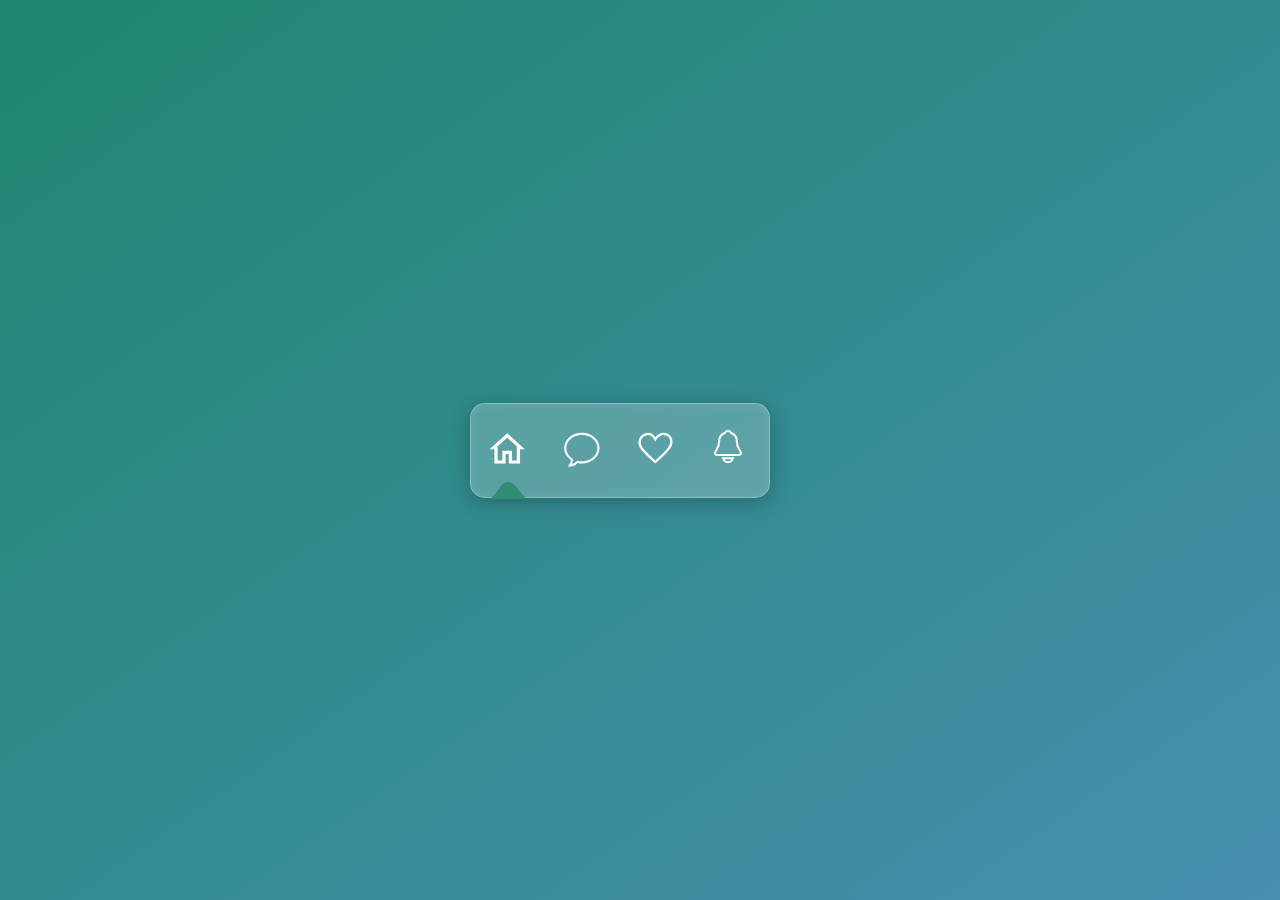
==== commit 2388635b: "Correction in headers" ====
--- a/finished/index.html
+++ b/finished/index.html
@@ -1,7 +1,6 @@
 <!DOCTYPE html>
 <html>
   <head>
-    <link rel="stylesheet" href="index.css" type="text/css" />
     <link rel="stylesheet" href="style.css" />
   </head>
   <body>
--- a/finished/style.css
+++ b/finished/style.css
@@ -1,8 +1,8 @@
 :root {
-  --page-bg-one: #3a7bd5;
-  --page-bg-two: #004f8c;
-  --holder-bg-one: rgba(76, 159, 255, 0.56);
-  --holder-bg-two: rgba(65, 135, 215, 0.66);
+  --page-bg-one: #1f8670;
+  --page-bg-two: #468fae;
+  --holder-bg-one: hsla(167, 62%, 32%, 0.571);
+  --holder-bg-two: rgba(70, 143, 174, 0.66);
   --reference: rgb(133, 0, 167);
   --reference-hover: rgb(103, 0, 129);
   --white: #ffffff;
@@ -108,7 +108,7 @@
 .indicator::before {
   content: "";
   position: absolute;
-  border-right: 5px solid #004f8c;
+  border-right: 5px solid rgb(47, 140, 117);
   border-radius: 0% 35% 51% 0/0% 100% 78% 0;
   width: 18px;
   height: 16.5px;
@@ -120,7 +120,7 @@
 .indicator::after {
   content: "";
   position: absolute;
-  border-left: 5px solid #004f8c;
+  border-left: 5px solid rgb(47, 140, 117);
   border-radius: 35% 0% 0% 51%/100% 0% 0% 78%;
   width: 18px;
   height: 16.5px;
